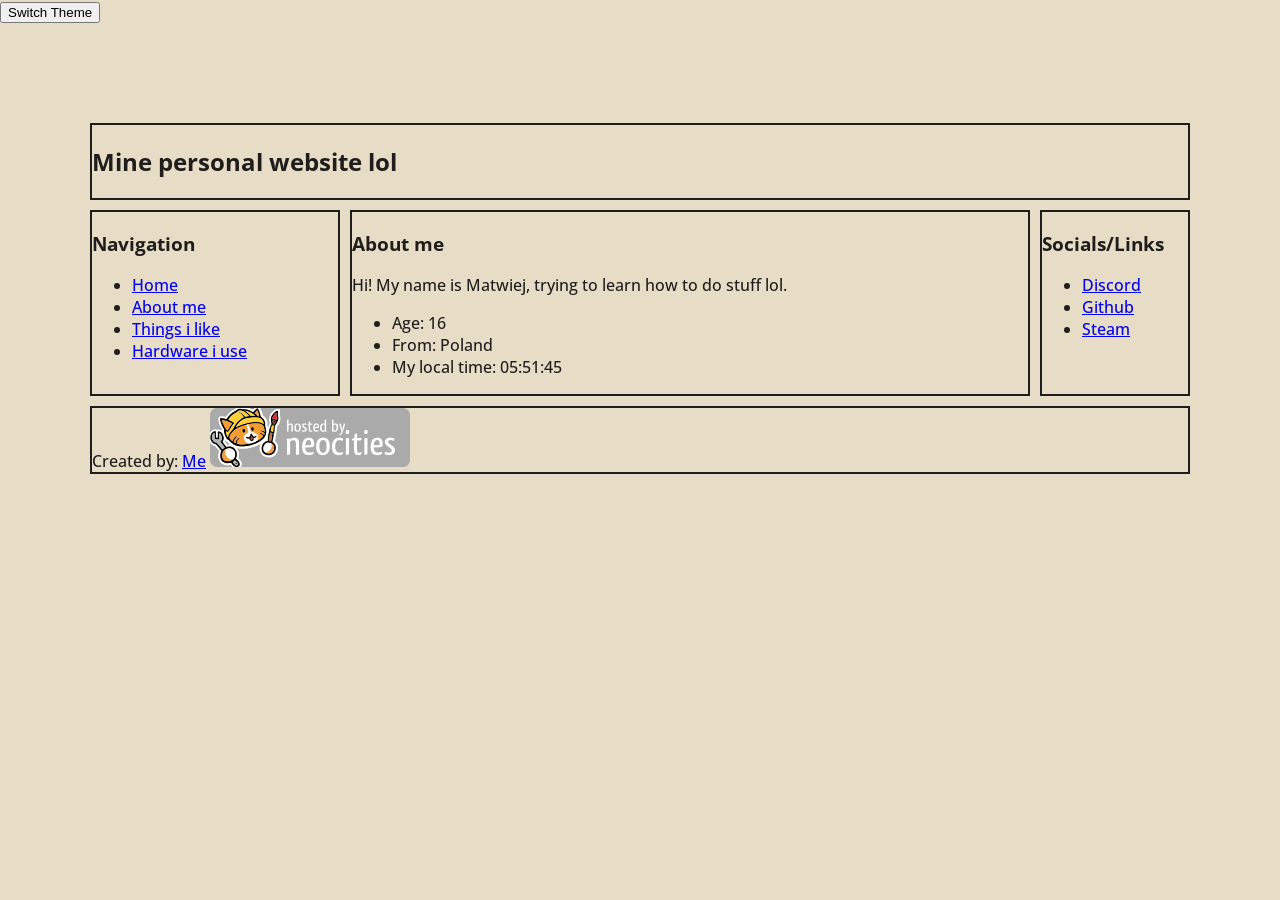
==== public/about.html @ 7236277a "added more html, about, like and hardware html sites, added theme switcher, js and css" ====
<!DOCTYPE html>
<html lang="pl">
<head>
    <meta charset="UTF-8">
    <meta name="viewport" content="width=device-width, initial-scale=1.0">
    <title>Personal Site</title>
    <link rel="stylesheet" href="style.css">
    <script>
        const savedTheme = localStorage.getItem('theme');

        if (savedTheme === 'dark') {
        document.documentElement.setAttribute('data-theme', 'dark');
        } else {
        document.documentElement.setAttribute('data-theme', 'light');
        }
    </script>
</head>
<body>

    <button id="themeToggle" aria-label="Toggle dark mode">
        Switch Theme
    </button>

    <section class="box">

        <header><h1>Mine personal website lol</h1></header>

        <nav>
            <h3>Navigation</h3>
            <ul>
                <li><a href="index.html">Home</a></li>
                <li><a href="about.html">About me</a></li>
                <li><a href="like.html">Things i like</a></li>
                <li><a href="hardware.html">Hardware i use</a></li>
            </ul>
        </nav>

        <main>
            <h3>About me</h3>
            <p>Hi! My name is Matwiej, trying to learn how to do stuff lol.</p>
            <ul>
                <li>Age: 16</li>
                <li>From: Poland</li>
                <li>My local time: <span id="time"></span></li>
            </ul>
        </main>

        <aside>
            <h3>Socials/Links</h3>
            <ul>
                <li><a href="https://discord.com/users/822801376144785408">Discord</a></li>
                <li><a href="https://github.com/Matwiej0">Github</a></li>
                <li><a href="https://steamcommunity.com/id/Matwiejj/">Steam</a></li>
            </ul>

        </aside>

        <footer>
            <span>Created by: <a href="about.html">Me</a></span>
            <a href="https://neocities.org/"><img src="media/neocities.png" alt="hosted by neocities"></a>
        </footer>

    </section>

    <script src="scripts/clock.js" defer></script>
    <script src="scripts/themeToggle.js" defer></script>
</body>
</html>
---- public/style.css ----
@import url('https://fonts.googleapis.com/css2?family=Open+Sans:ital,wght@0,300..800;1,300..800&display=swap');

:root {
    color-scheme: dark light;
}

[data-theme="light"] {
    --bg-color: #e7dcc5;
    --text-color: #1f1e1d;
}

[data-theme="dark"] {
    --bg-color: #1f1e1d;
    --text-color: #e7dcc5;
}

body {
    background-color: var(--bg-color);
    color: var(--text-color);
    margin: 0;
    padding: 0;
    box-sizing: border-box;

    font-family: "Open Sans", sans-serif;
    font-optical-sizing: auto;
    font-weight: 500;
    font-style: normal;
    font-variation-settings: "wdth" 100;
}


.box {
    max-width: 1100px;
    margin: 100px auto;
    display: grid;
    gap: 10px;
    grid-template-rows: max-content max-content max-content;
    grid-template-columns: 250px minmax(0, 1fr) 150px;

    grid-template-areas: 
        "header header header"
        "nav    main   aside"
        "footer footer footer";

}

header,nav,main,aside,footer {
    border: var(--text-color) 2px solid;
}

header {
    grid-area: header;
}

nav {
    grid-area: nav;
}

main {
    grid-area: main;
}

aside {
    grid-area: aside;
}

footer {
    grid-area: footer;
}

@media (max-width: 767px) {
    .box {
        grid-template-columns: 1fr;
        grid-template-areas: 
            "header"
            "nav"
            "main"
            "aside"
            "footer";
    }

    nav {
        width: auto;
    }
}
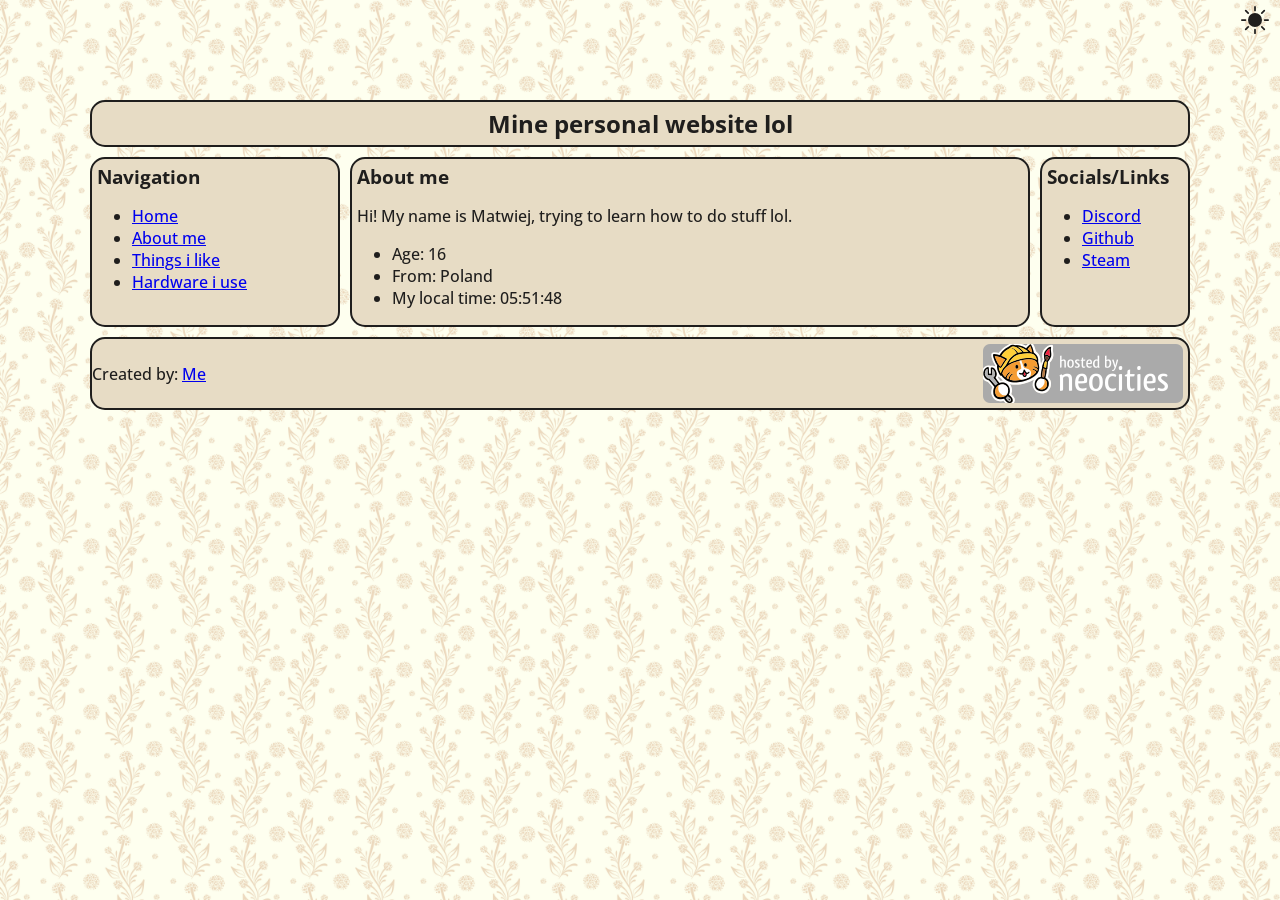
==== commit 99d629b1: "better css lol" ====
--- a/public/about.html
+++ b/public/about.html
@@ -4,21 +4,22 @@
     <meta charset="UTF-8">
     <meta name="viewport" content="width=device-width, initial-scale=1.0">
     <title>Personal Site</title>
-    <link rel="stylesheet" href="style.css">
     <script>
         const savedTheme = localStorage.getItem('theme');
-
         if (savedTheme === 'dark') {
-        document.documentElement.setAttribute('data-theme', 'dark');
+            document.documentElement.setAttribute('data-theme', 'dark');
         } else {
-        document.documentElement.setAttribute('data-theme', 'light');
+            document.documentElement.setAttribute('data-theme', 'light');
         }
     </script>
+    <link rel="stylesheet" href="style.css">
 </head>
 <body>
 
     <button id="themeToggle" aria-label="Toggle dark mode">
-        Switch Theme
+        <svg xmlns="http://www.w3.org/2000/svg" width="16" height="16" fill="currentColor" class="bi bi-brightness-high-fill" viewBox="0 0 16 16">
+            <path d="M12 8a4 4 0 1 1-8 0 4 4 0 0 1 8 0M8 0a.5.5 0 0 1 .5.5v2a.5.5 0 0 1-1 0v-2A.5.5 0 0 1 8 0m0 13a.5.5 0 0 1 .5.5v2a.5.5 0 0 1-1 0v-2A.5.5 0 0 1 8 13m8-5a.5.5 0 0 1-.5.5h-2a.5.5 0 0 1 0-1h2a.5.5 0 0 1 .5.5M3 8a.5.5 0 0 1-.5.5h-2a.5.5 0 0 1 0-1h2A.5.5 0 0 1 3 8m10.657-5.657a.5.5 0 0 1 0 .707l-1.414 1.415a.5.5 0 1 1-.707-.708l1.414-1.414a.5.5 0 0 1 .707 0m-9.193 9.193a.5.5 0 0 1 0 .707L3.05 13.657a.5.5 0 0 1-.707-.707l1.414-1.414a.5.5 0 0 1 .707 0m9.193 2.121a.5.5 0 0 1-.707 0l-1.414-1.414a.5.5 0 0 1 .707-.707l1.414 1.414a.5.5 0 0 1 0 .707M4.464 4.465a.5.5 0 0 1-.707 0L2.343 3.05a.5.5 0 1 1 .707-.707l1.414 1.414a.5.5 0 0 1 0 .708"/>
+        </svg>
     </button>
 
     <section class="box">
--- a/public/style.css
+++ b/public/style.css
@@ -1,21 +1,26 @@
 @import url('https://fonts.googleapis.com/css2?family=Open+Sans:ital,wght@0,300..800;1,300..800&display=swap');
 
 :root {
-    color-scheme: dark light;
+    color-scheme: light dark;
 }
 
 [data-theme="light"] {
     --bg-color: #e7dcc5;
     --text-color: #1f1e1d;
+    --bg-wall : url("media/light.png");
 }
 
 [data-theme="dark"] {
     --bg-color: #1f1e1d;
     --text-color: #e7dcc5;
+    --bg-wall : url("media/dark.png");
 }
 
 body {
     background-color: var(--bg-color);
+    background-image: var(--bg-wall);
+    background-repeat: repeat;
+      background-size: 500px auto;
     color: var(--text-color);
     margin: 0;
     padding: 0;
@@ -44,11 +49,30 @@
 
 }
 
-header,nav,main,aside,footer {
+#themeToggle {
+    position: fixed;
+    right: 5px;
+    top: 5px;
+    background-color: rgba(0, 0, 0, 0.0);
+    border: none;
+    cursor: pointer;
+}
+
+#themeToggle svg {
+  fill: var(--text-color);
+  width: 28px;
+  height: 28px;
+}
+
+
+header, nav, main, aside, footer {
+    background-color: var(--bg-color);
     border: var(--text-color) 2px solid;
+    border-radius: 15px;
 }
 
 header {
+    text-align: center;
     grid-area: header;
 }
 
@@ -66,7 +90,29 @@
 
 footer {
     grid-area: footer;
+    display: flex;
+    align-items: center;
+    justify-content: space-between;
 }
+
+img {
+    margin: 5px;
+}
+
+h1, h3 {
+    margin: 5px;
+}
+
+p {
+    margin-left: 5px;
+}
+
+a,button {
+    display: inline-flex;
+    align-items: center;
+    justify-content: center;
+}
+
 
 @media (max-width: 767px) {
     .box {
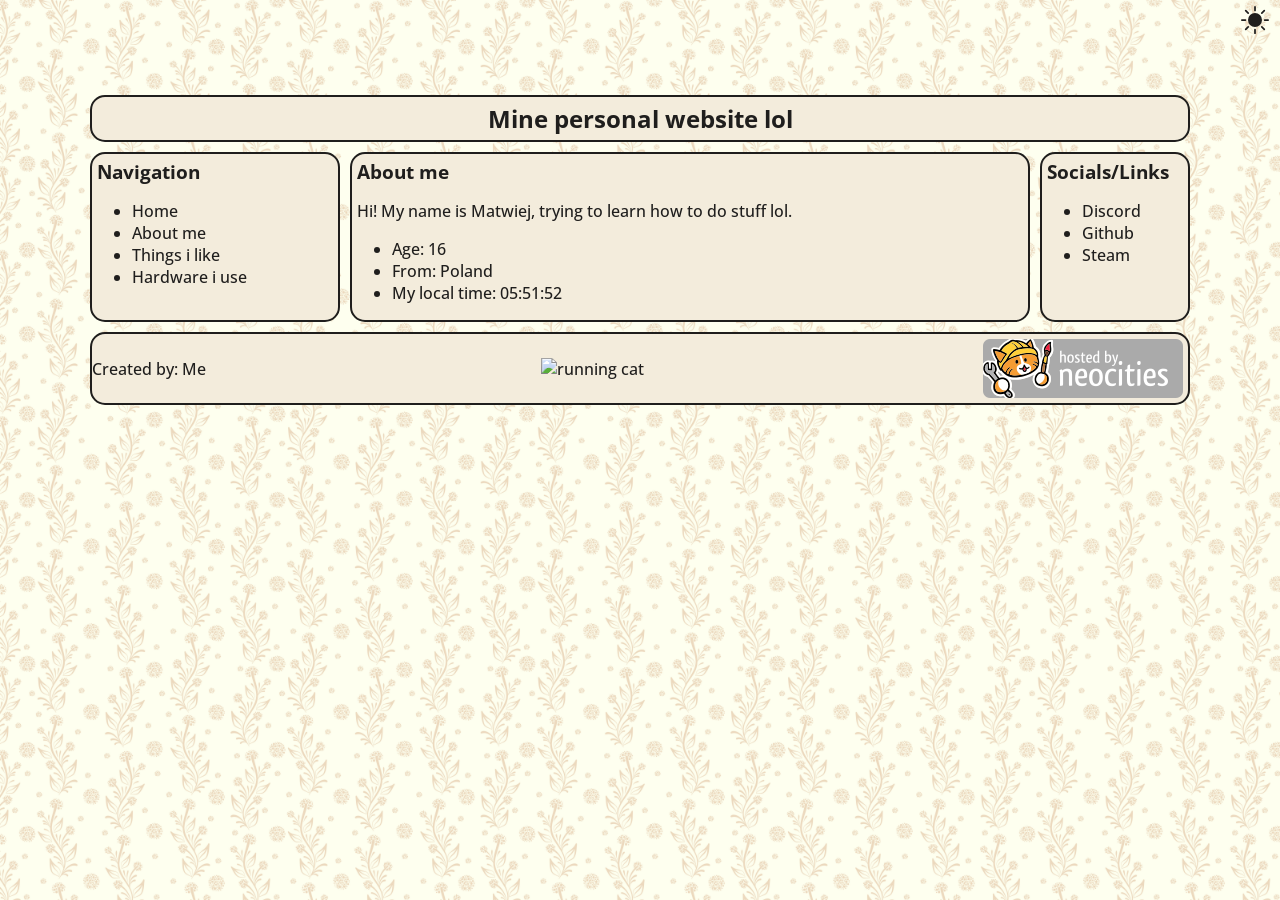
==== commit 17bc531b: "added cute running cat on footer (funy)" ====
--- a/public/about.html
+++ b/public/about.html
@@ -58,6 +58,7 @@
 
         <footer>
             <span>Created by: <a href="about.html">Me</a></span>
+            <img src="https://pixelsafari.neocities.org/dividers/animal/cat2.gif" alt="running cat">
             <a href="https://neocities.org/"><img src="media/neocities.png" alt="hosted by neocities"></a>
         </footer>
 
--- a/public/style.css
+++ b/public/style.css
@@ -5,14 +5,14 @@
 }
 
 [data-theme="light"] {
-    --bg-color: #e7dcc5;
+    --bg-color: #f3ecdc;
     --text-color: #1f1e1d;
     --bg-wall : url("media/light.png");
 }
 
 [data-theme="dark"] {
     --bg-color: #1f1e1d;
-    --text-color: #e7dcc5;
+    --text-color: #f3ecdc;
     --bg-wall : url("media/dark.png");
 }
 
@@ -36,7 +36,7 @@
 
 .box {
     max-width: 1100px;
-    margin: 100px auto;
+    margin: 95px auto;
     display: grid;
     gap: 10px;
     grid-template-rows: max-content max-content max-content;
@@ -107,6 +107,11 @@
     margin-left: 5px;
 }
 
+a {
+    text-decoration: none;
+    color: var(--text-color);
+}
+
 a,button {
     display: inline-flex;
     align-items: center;
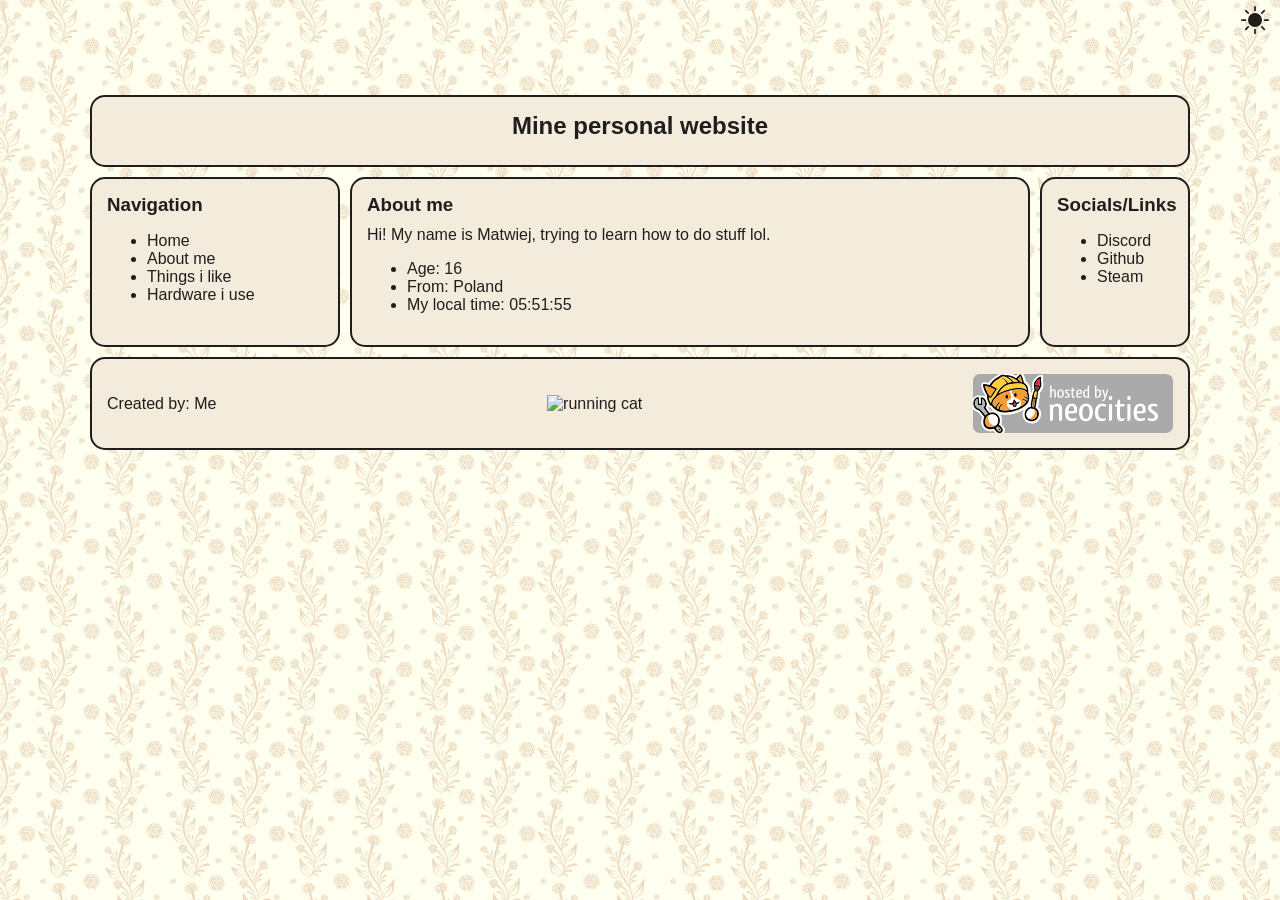
==== commit 16ccf525: "fixed mobile view" ====
--- a/public/about.html
+++ b/public/about.html
@@ -24,7 +24,7 @@
 
     <section class="box">
 
-        <header><h1>Mine personal website lol</h1></header>
+        <header><h1>Mine personal website</h1></header>
 
         <nav>
             <h3>Navigation</h3>
--- a/public/style.css
+++ b/public/style.css
@@ -1,4 +1,4 @@
-@import url('https://fonts.googleapis.com/css2?family=Open+Sans:ital,wght@0,300..800;1,300..800&display=swap');
+@import url('https://googleapis.com');
 
 :root {
     color-scheme: light dark;
@@ -7,24 +7,27 @@
 [data-theme="light"] {
     --bg-color: #f3ecdc;
     --text-color: #1f1e1d;
-    --bg-wall : url("media/light.png");
+    --bg-wall: url("media/light.png");
 }
 
 [data-theme="dark"] {
     --bg-color: #1f1e1d;
     --text-color: #f3ecdc;
-    --bg-wall : url("media/dark.png");
+    --bg-wall: url("media/dark.png");
+}
+
+*, *::before, *::after {
+    box-sizing: border-box;
 }
 
 body {
     background-color: var(--bg-color);
     background-image: var(--bg-wall);
     background-repeat: repeat;
-      background-size: 500px auto;
+    background-size: 500px auto;
     color: var(--text-color);
     margin: 0;
     padding: 0;
-    box-sizing: border-box;
 
     font-family: "Open Sans", sans-serif;
     font-optical-sizing: auto;
@@ -33,42 +36,40 @@
     font-variation-settings: "wdth" 100;
 }
 
-
 .box {
     max-width: 1100px;
     margin: 95px auto;
     display: grid;
     gap: 10px;
-    grid-template-rows: max-content max-content max-content;
+    grid-template-rows: repeat(3, max-content);
     grid-template-columns: 250px minmax(0, 1fr) 150px;
-
     grid-template-areas: 
         "header header header"
         "nav    main   aside"
         "footer footer footer";
-
 }
 
 #themeToggle {
     position: fixed;
     right: 5px;
     top: 5px;
-    background-color: rgba(0, 0, 0, 0.0);
+    background-color: transparent;
     border: none;
     cursor: pointer;
+    z-index: 1000;
 }
 
 #themeToggle svg {
-  fill: var(--text-color);
-  width: 28px;
-  height: 28px;
+    fill: var(--text-color);
+    width: 28px;
+    height: 28px;
 }
-
 
 header, nav, main, aside, footer {
     background-color: var(--bg-color);
     border: var(--text-color) 2px solid;
     border-radius: 15px;
+    padding: 15px;
 }
 
 header {
@@ -89,22 +90,25 @@
 }
 
 footer {
-    grid-area: footer;
     display: flex;
     align-items: center;
     justify-content: space-between;
+    gap: 10px;
+    grid-area: footer;
 }
 
 img {
-    margin: 5px;
+    max-width: 100%;
+    height: auto;
+    object-fit: contain;
 }
 
-h1, h3 {
-    margin: 5px;
+h1, h3, p {
+    margin: 0 0 10px 0;
 }
 
-p {
-    margin-left: 5px;
+p:last-child {
+    margin-bottom: 0;
 }
 
 a {
@@ -112,25 +116,49 @@
     color: var(--text-color);
 }
 
-a,button {
+a, button {
     display: inline-flex;
     align-items: center;
     justify-content: center;
 }
 
-
 @media (max-width: 767px) {
     .box {
-        grid-template-columns: 1fr;
-        grid-template-areas: 
-            "header"
-            "nav"
-            "main"
-            "aside"
-            "footer";
+        display: block;
+        margin: 60px 15px;
     }
 
-    nav {
+    header, nav, main, aside, footer {
+        display: block;
         width: auto;
+        margin-bottom: 10px;
+        padding: 15px;
+        box-sizing: border-box;
     }
-}+
+    footer {
+        display: flex;
+        flex-direction: column;
+        align-items: center;
+        justify-content: center;
+        gap: 15px;
+        text-align: center;
+    }
+
+    footer img {
+        width: auto;
+        height: auto;
+        max-width: 100%;
+    }
+
+    footer a img {
+        width: 88px;
+        height: 31px;
+        max-width: none;
+    }
+
+    #themeToggle {
+        margin: 5px;
+        padding: 5px;
+    }
+}
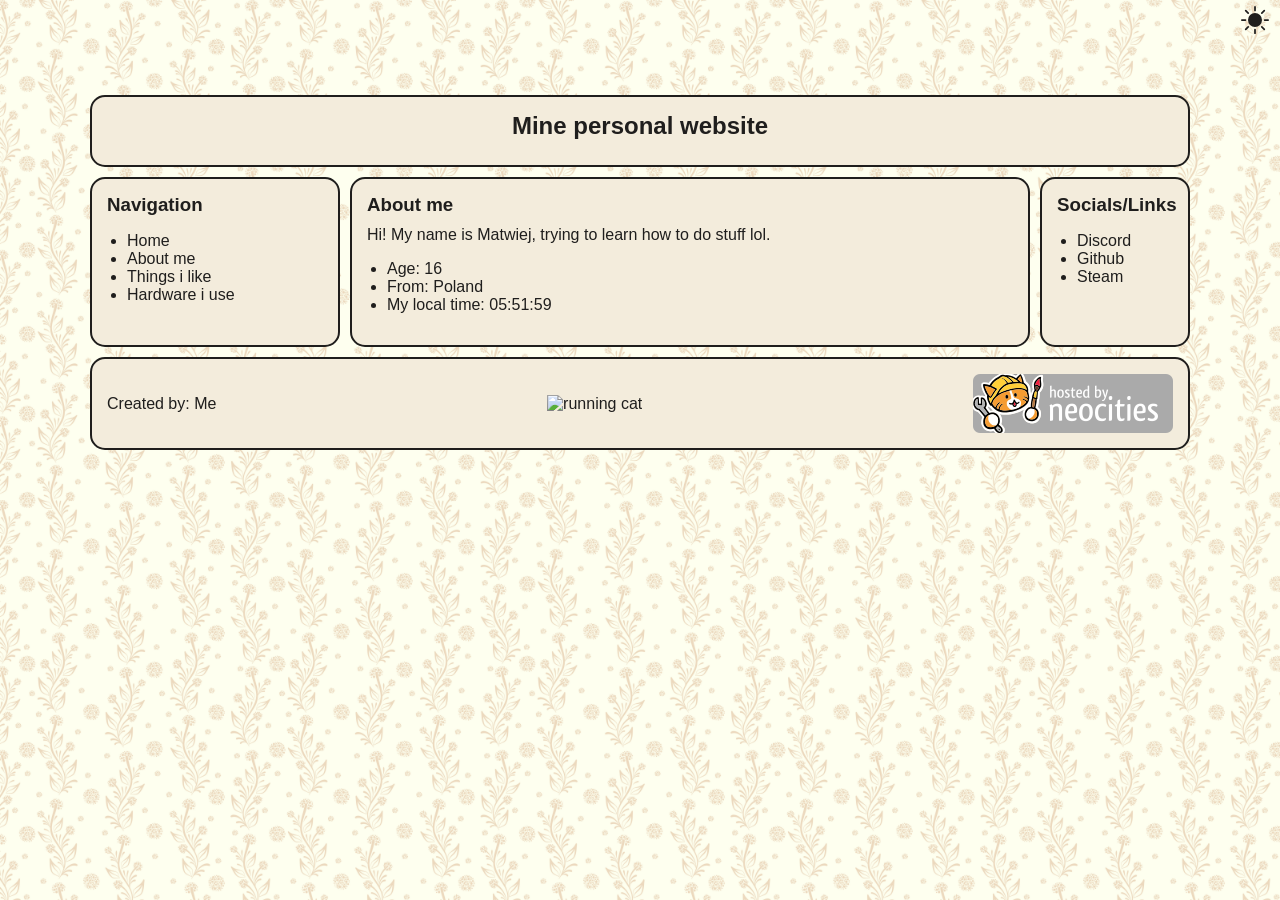
==== commit f91dcb89: "added favicon" ====
--- a/public/about.html
+++ b/public/about.html
@@ -4,6 +4,7 @@
     <meta charset="UTF-8">
     <meta name="viewport" content="width=device-width, initial-scale=1.0">
     <title>Personal Site</title>
+    <link rel="icon" type="image/gif" href="https://pixelsafari.neocities.org/favicon/animals/bunny/bunny43.gif">
     <script>
         const savedTheme = localStorage.getItem('theme');
         if (savedTheme === 'dark') {
--- a/public/style.css
+++ b/public/style.css
@@ -65,6 +65,38 @@
     height: 28px;
 }
 
+.gallery {
+    display: grid;
+    grid-template-columns: repeat(3, 1fr);
+    gap: 10px;
+}
+
+.gallery img {
+    width: 100%;
+    height: 150px;
+    object-fit: cover;
+    cursor: pointer;
+    border-radius: 15px;
+}
+
+#view {
+    display: none;
+    position: fixed;
+    top: 0;
+    left: 0;
+    width: 100%;
+    height: 100%;
+    background-color: rgba(0, 0, 0, 0.85);
+    justify-content: center;
+    align-items: center;
+    z-index: 1000;
+}
+
+#viewImg {
+    max-width: 90%;
+    max-height: 90%;
+}
+
 header, nav, main, aside, footer {
     background-color: var(--bg-color);
     border: var(--text-color) 2px solid;
@@ -122,6 +154,9 @@
     justify-content: center;
 }
 
+ul {
+    padding-left: 20px;
+}
 @media (max-width: 767px) {
     .box {
         display: block;
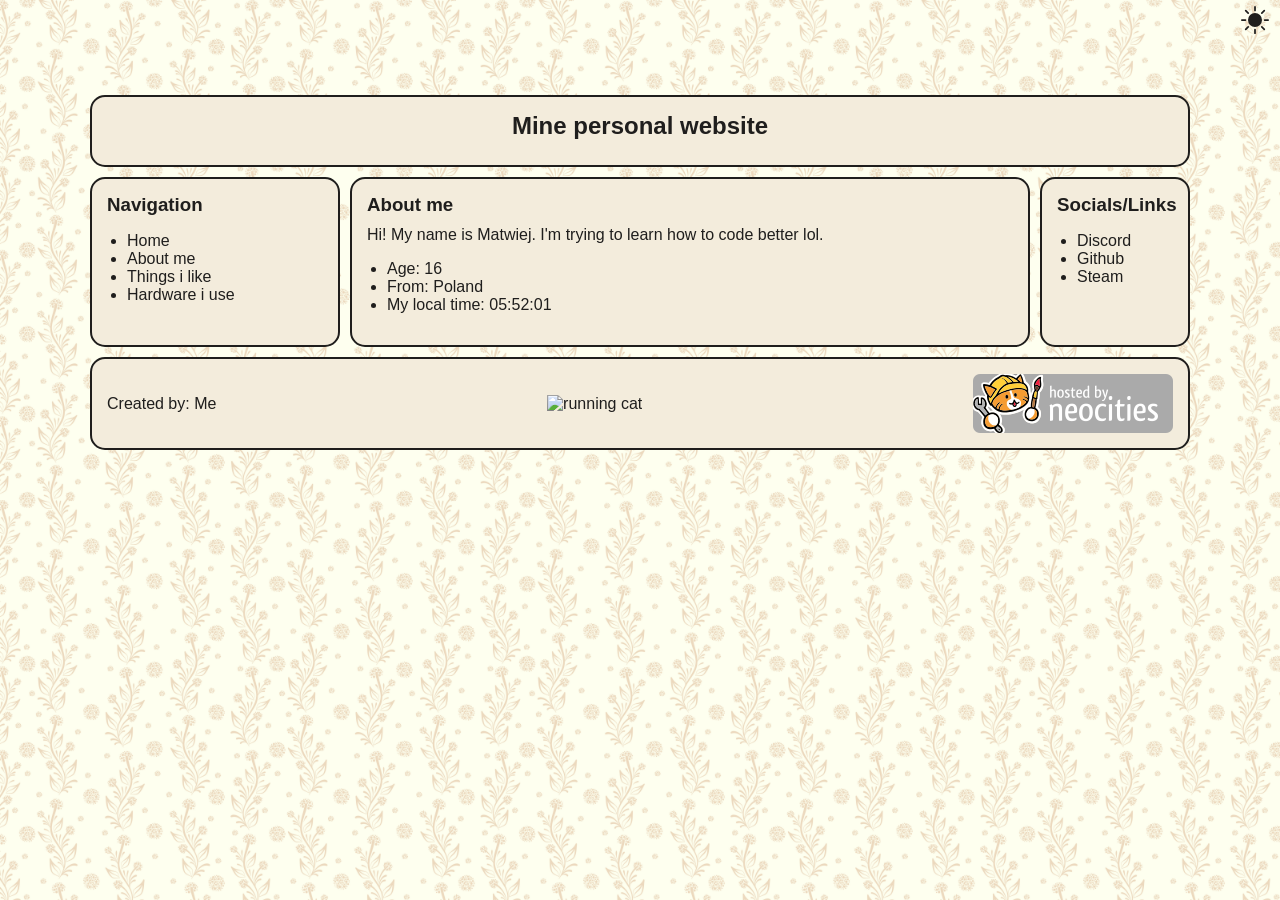
==== commit 96efeda3: "changed about" ====
--- a/public/about.html
+++ b/public/about.html
@@ -39,7 +39,7 @@
 
         <main>
             <h3>About me</h3>
-            <p>Hi! My name is Matwiej, trying to learn how to do stuff lol.</p>
+            <p>Hi! My name is Matwiej. I'm trying to learn how to code better lol.</p>
             <ul>
                 <li>Age: 16</li>
                 <li>From: Poland</li>
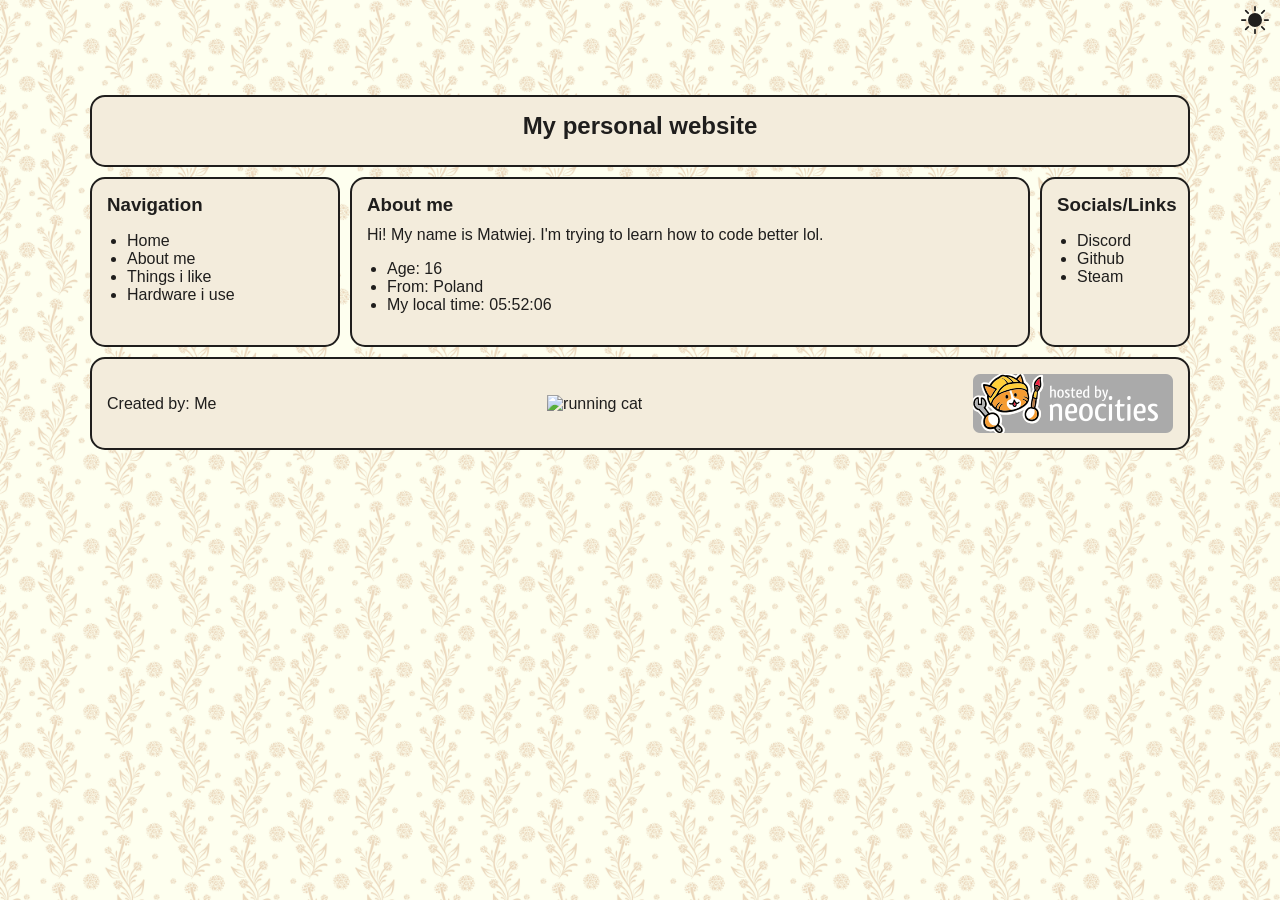
==== commit e899e7b0: "my instead of mine in all html files lol" ====
--- a/public/about.html
+++ b/public/about.html
@@ -25,7 +25,7 @@
 
     <section class="box">
 
-        <header><h1>Mine personal website</h1></header>
+        <header><h1>My personal website</h1></header>
 
         <nav>
             <h3>Navigation</h3>
